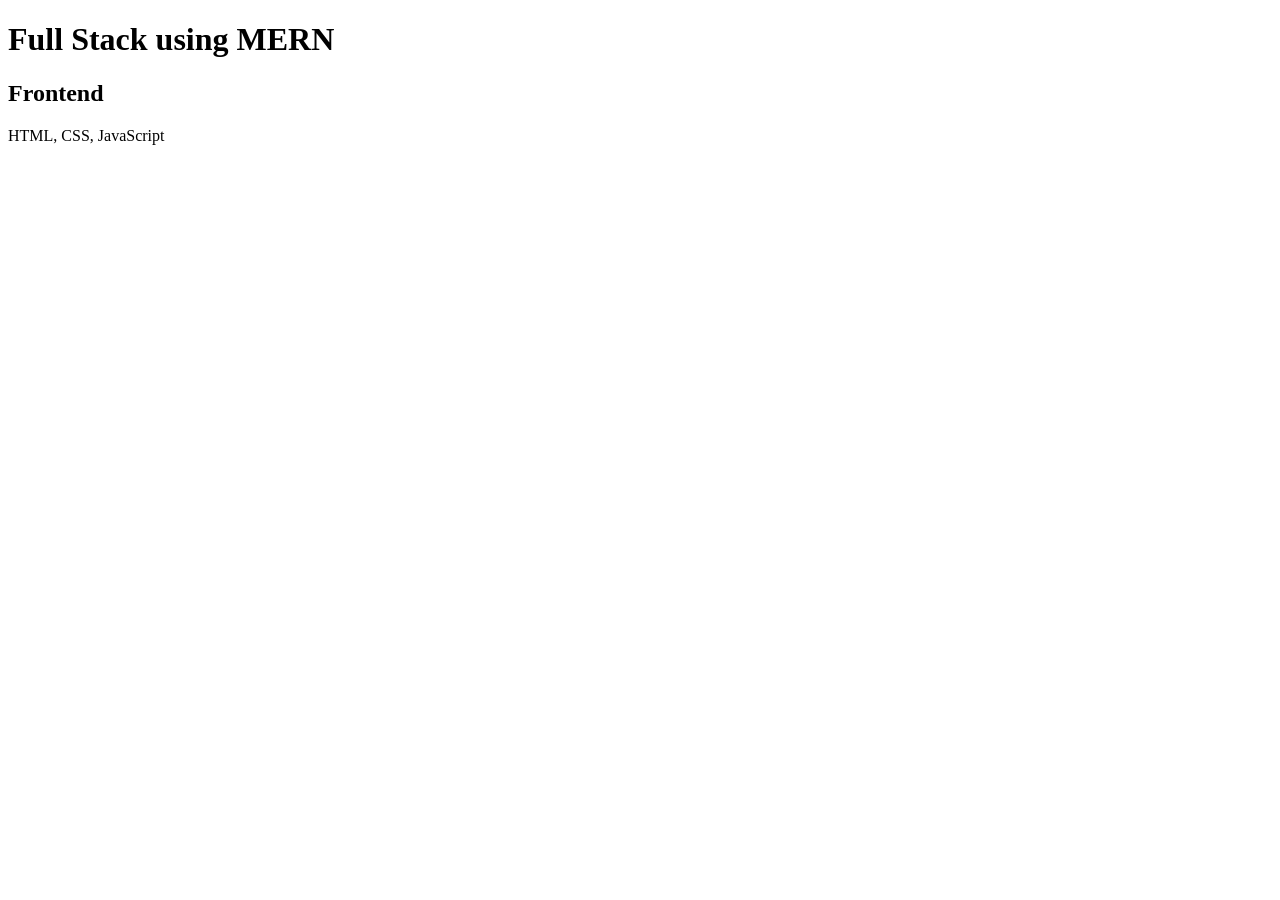
==== index.html @ 580ad4cf "files moved to repo" ====
<!DOCTYPE html>
<html lang="en">
<head>
    <meta charset="UTF-8">
    <meta name="viewport" content="width=device-width, initial-scale=1.0">
    <title>Index</title>
</head>
<body>
    <h1>Full Stack using MERN</h1>
    <h2>Frontend</h2>
    <p>HTML, CSS, JavaScript</p>
</body>
</html>
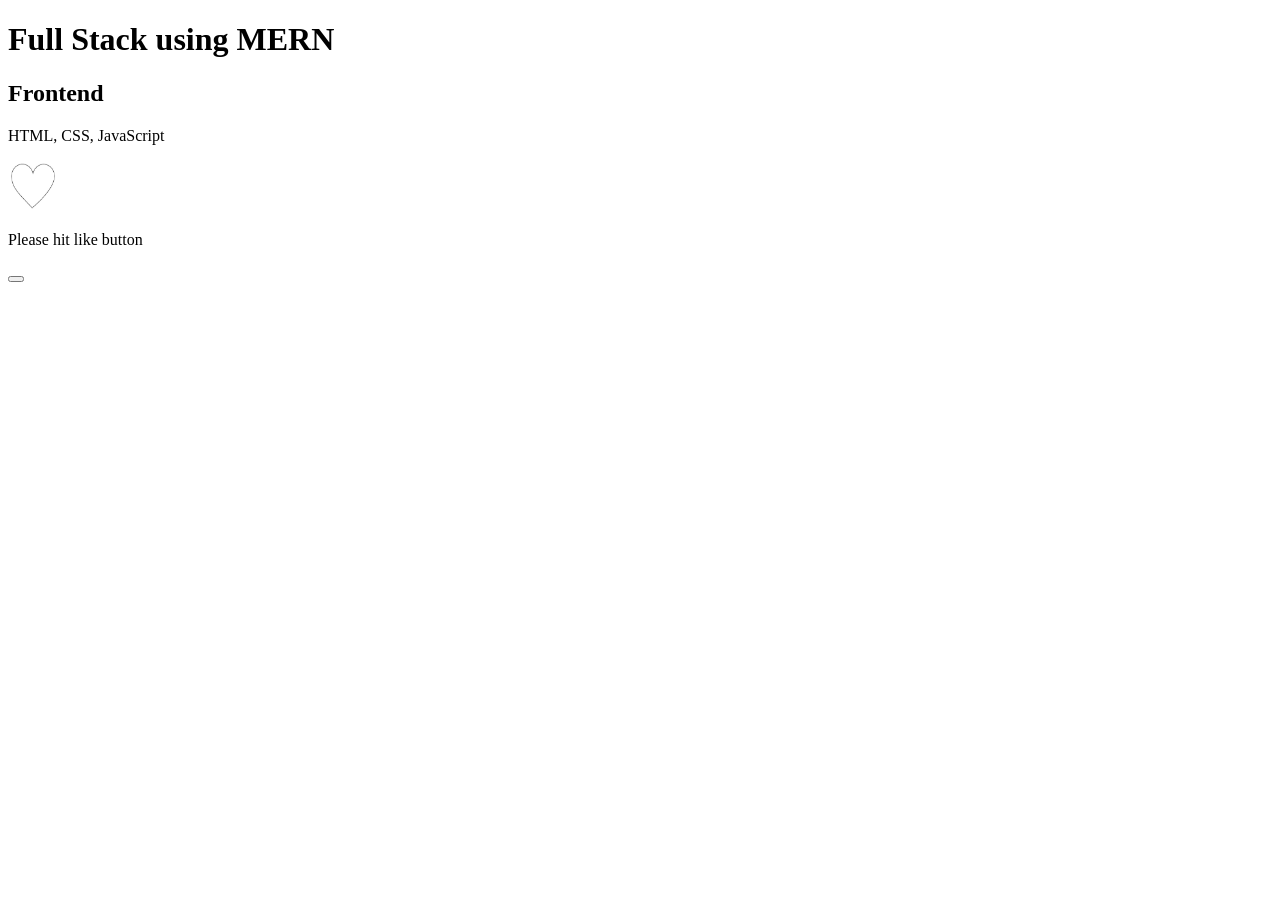
==== commit d88ec80b: "DOM,Array methods" ====
--- a/index.html
+++ b/index.html
@@ -1,13 +1,30 @@
 <!DOCTYPE html>
 <html lang="en">
+
 <head>
-    <meta charset="UTF-8">
-    <meta name="viewport" content="width=device-width, initial-scale=1.0">
-    <title>Index</title>
+  <meta charset="UTF-8">
+  <meta name="viewport" content="width=device-width, initial-scale=1.0">
+  <title>Index</title>
 </head>
+
 <body>
-    <h1>Full Stack using MERN</h1>
-    <h2>Frontend</h2>
-    <p>HTML, CSS, JavaScript</p>
+  <h1>Full Stack using MERN</h1>
+  <h2>Frontend</h2>
+  <p>HTML, CSS, JavaScript</p>
+  <img
+    src="[data-uri]"
+    alt ="image not found"
+    height ="50",
+    width ="50",
+    onclick="heartColorChange()"
+    id="heart"
+    >
+    <div id ="container">
+  
+    </div>
+    <p id="paragragh">Please hit like button</p>
+    <button></button>
+    <script src="Javascript-practice.js"></script>
 </body>
+
 </html>
